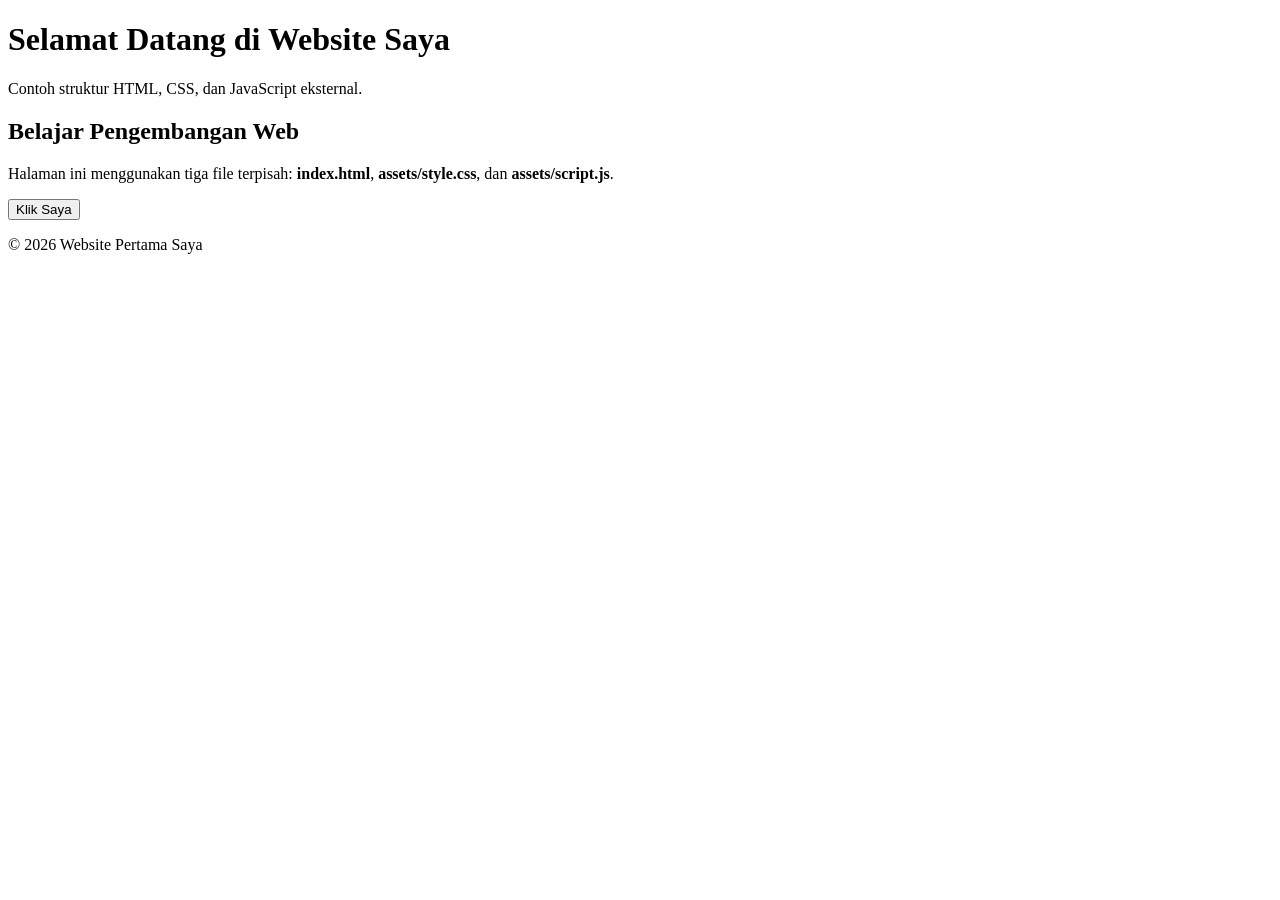
==== index.html @ 47cce609 "File index.html yang di commit" ====
<!DOCTYPE html>
<html lang="id">
<head>
  <meta charset="UTF-8">
  <meta name="viewport" content="width=device-width, initial-scale=1.0">
  <title>Website Pertama Saya</title>

  <!-- Menghubungkan file CSS -->
  <link rel="stylesheet" href="assets/style.css">
</head>
<body>
  <header class="header">
    <h1>Selamat Datang di Website Saya</h1>
    <p>Contoh struktur HTML, CSS, dan JavaScript eksternal.</p>
  </header>

  <main class="container">
    <section class="card">
      <h2>Belajar Pengembangan Web</h2>
      <p>
        Halaman ini menggunakan tiga file terpisah:
        <strong>index.html</strong>, <strong>assets/style.css</strong>,
        dan <strong>assets/script.js</strong>.
      </p>
      <button id="tombolPesan" type="button">Klik Saya</button>
      <p id="pesan" aria-live="polite"></p>
    </section>
  </main>

  <footer class="footer">
    <p>&copy; 2026 Website Pertama Saya</p>
  </footer>

  <!-- Menghubungkan file JavaScript -->
  <script src="assets/script.js"></script>
</body>
</html>
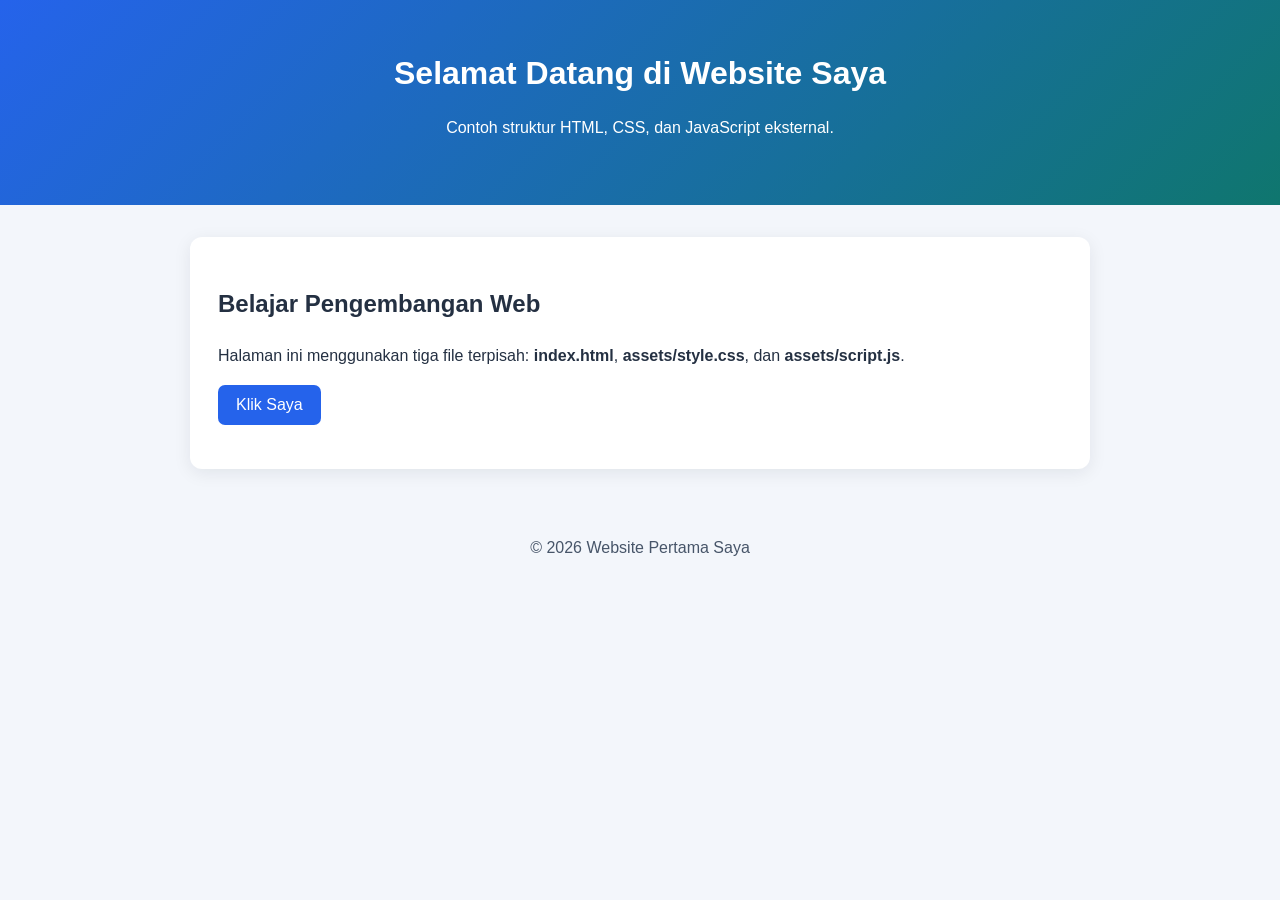
==== commit 8c0c89d1: "Update index.html dan Penambahan Folder assets dengan file css dan js" ====
--- a/index.html
+++ b/index.html
@@ -36,3 +36,4 @@
   <script src="assets/script.js"></script>
 </body>
 </html>
+
--- a/assets/style.css
+++ b/assets/style.css
@@ -0,0 +1,66 @@
+/* Pengaturan dasar halaman */
+*{
+box-sizing: border-box;
+}
+body {
+margin: 0;
+font-family: Arial, sans-serif;
+line-height: 1.6;
+color: #243042;
+background-color: #f3f6fb;
+}
+/* Bagian kepala halaman */
+.header {
+padding: 48px 20px;
+text-align: center;
+color: white;
+background: linear-gradient(135deg, #2563eb, #0f766e);
+}
+.header h1 {
+margin: 0 0 8px;
+}
+/* Konten utama */
+.container {
+width: min(900px, 92%);
+margin: 32px auto;
+}
+.card {
+padding: 28px;
+background-color: white;
+border-radius: 12px;
+box-shadow: 0 4px 18px rgba(15, 23, 42, 0.08);
+}
+button {
+padding: 11px 18px;
+border: 0;
+border-radius: 7px;
+color: white;
+background-color: #2563eb;
+font-size: 1rem;
+cursor: pointer;
+}
+button:hover {
+background-color: #1d4ed8;
+}
+#pesan {
+font-weight: bold;
+color: #0f766e;
+}
+/* Bagian kaki halaman */
+.footer {
+padding: 18px;
+text-align: center;
+color: #475569;
+}
+/* Penyesuaian untuk layar kecil */
+@media (max-width: 600px) {
+.header {
+padding: 32px 16px;
+}
+.header h1 {
+font-size: 1.6rem;
+}
+.card {
+padding: 20px;
+}
+}
